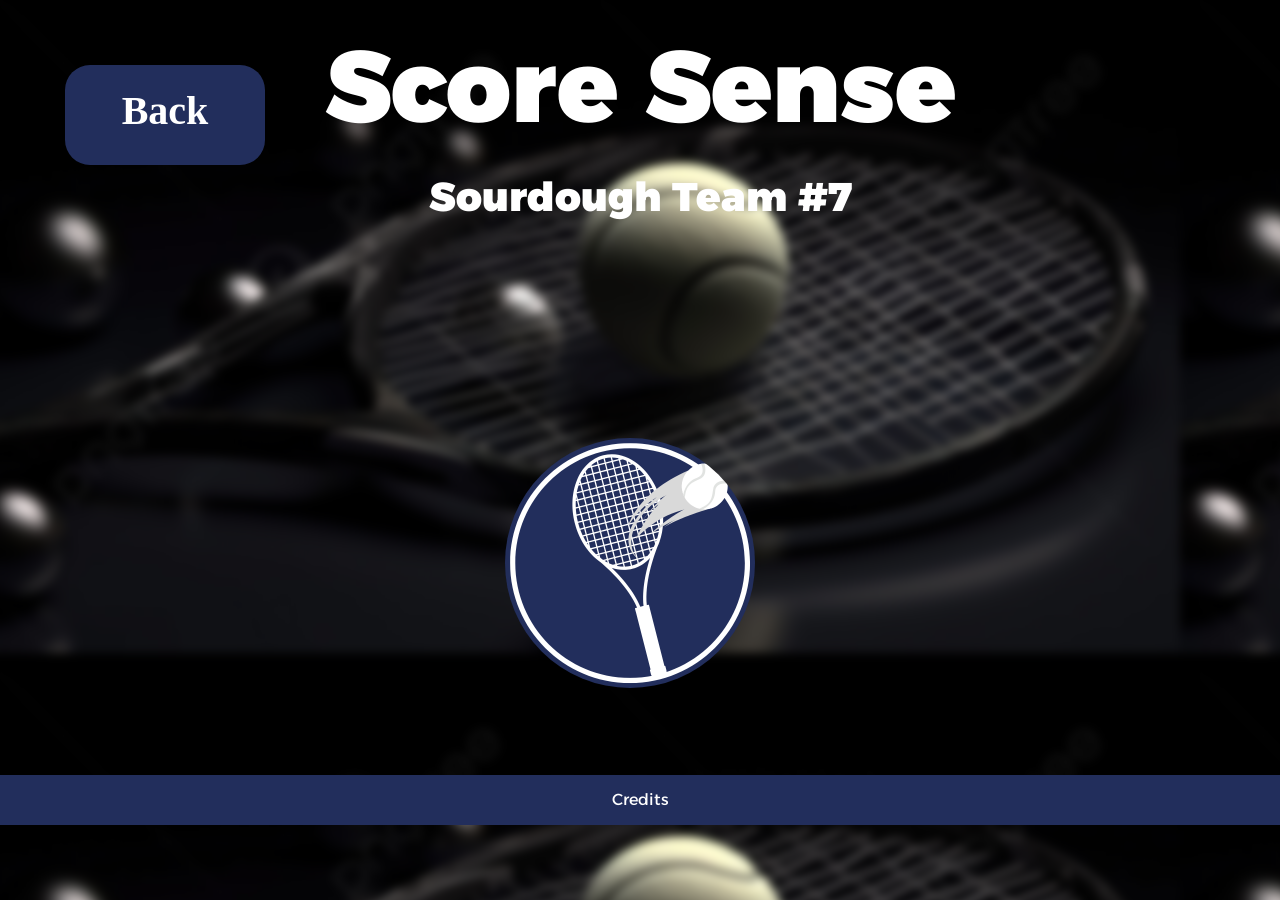
==== credits.html @ 2e9cf34e "upd" ====
<!DOCTYPE html>
<html lang="en">
    <head>
        <meta charset="UTF-8">
        <meta name="viewport" content="width=device-width, initial-scale=1.0">
        <meta http-equiv="X-UA-Compatible" content="ie=edge">
        <link rel="icon" href="gb.png" type="image/x-icon">
        <link href='https://fonts.googleapis.com/css?family=Alexandria' rel='stylesheet'>

        <title>Score Sense - Instructions</title>
        <link rel="stylesheet" href="credits.css">
    </head>
    <body>
        <main>
            <div class="background_image"></div>

            <h1>Score Sense</h1>

            <h2>Sourdough Team #7</h2>

            <a href="index.html" class="back">Back</a>

            <img src="gb.png" alt="logo" class="logo">
        </main>
        <footer>
            <a href="credits.html" class="footer_text">Credits</a>
        </footer>
    </body>
</html>
---- credits.css ----
body {
    background-color: black;
}

.background_image {
    position: fixed;
    top: -20px;
    left: -20px;
    z-index: -2;
    display: block;
    background-image: url("score-sense-background.jpg");
    width: 1920px;
    height: 1200px;
    -webkit-filter: blur(5px);
    -moz-filter: blur(5px);
    -o-filter: blur(5px);
    -ms-filter: blur(5px);
    filter: blur(5px);
}

* {
    margin: 0px;
    padding: 0;
}

h1 {
    margin: 25px;
    font-size: 100px;
    font-family: alexandria;
    font-weight: 900;
    color: white;
    text-align: center;
}

h2 {
    font-size: 40px;
    font-family: alexandria;
    font-weight: 900;
    color: white;
    text-align: center;
}

.logo {
    width: 250px;
    height: 250px;
    border-radius: 150px;
    position: absolute;
    top: 437.5px;
    left: 505px;
}

.back {
    position: absolute;
    top: 65px;
    left: 65px;
    border-radius: 25px;
    width: 200px;
    height: 100px;
    background-color: rgb(34,46,92);
    color: white;
    text-align: center;
    font-weight: 900;
    font-family: verdana;
    font-size: 40px;
    line-height: 92.5px;
    text-decoration: none;
}

.back:hover {
    background: rgb(26,32,59);
}

.hide {
    display: none;
}

footer {
    position: absolute;
    top: 775px;
    left: 50%;
    transform: translateX(-50%);
    height: 50px;
    width: 100%;
    background-color: rgb(34,46,92);
}

.footer_text {
    color: white;
    font-family: alexandria;
    position: absolute;
    left: 50%;
    transform: translateX(-50%);
    top: 15px;
    text-decoration: none;
}
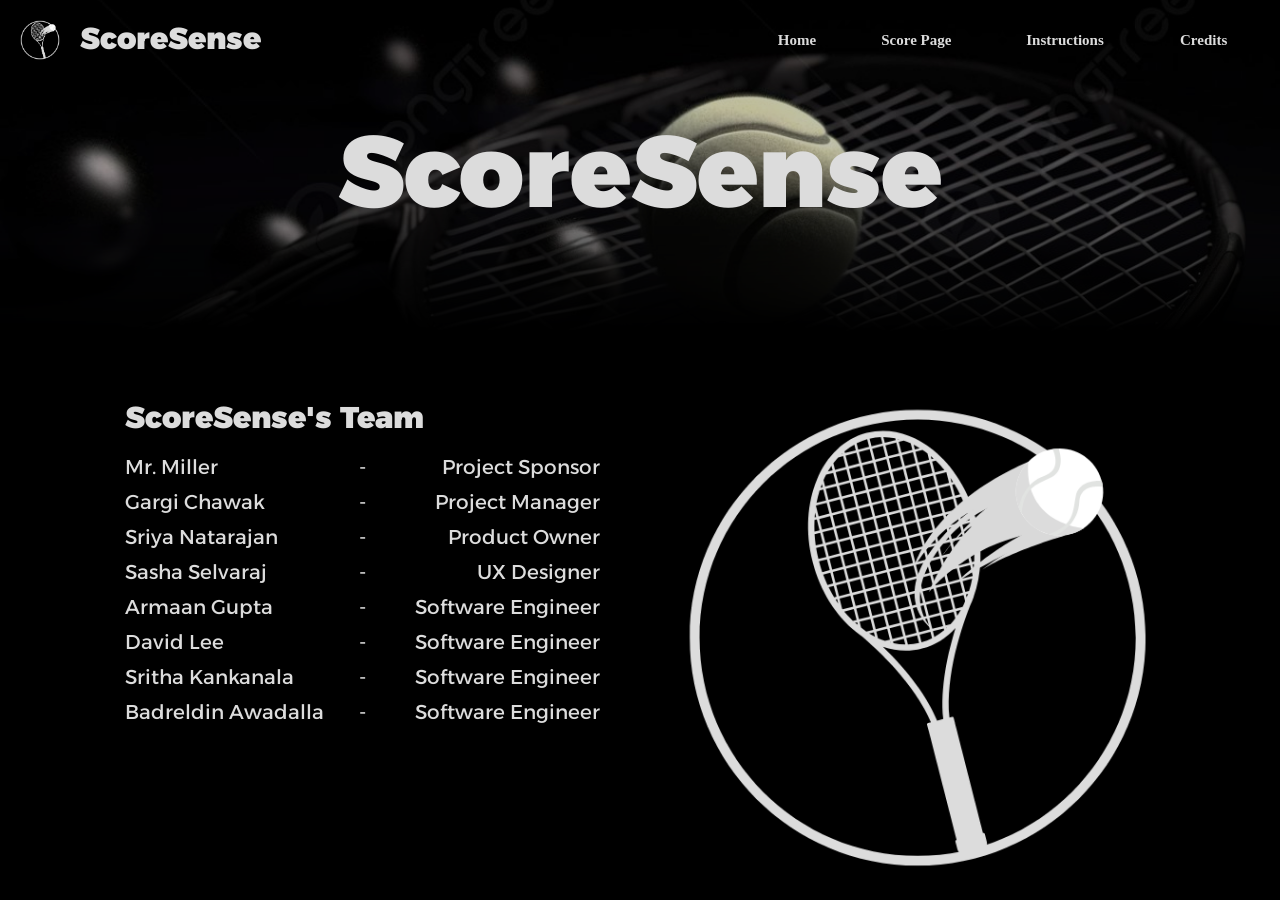
==== commit 15e2c9bf: "finished" ====
--- a/credits.html
+++ b/credits.html
@@ -7,23 +7,79 @@
         <link rel="icon" href="gb.png" type="image/x-icon">
         <link href='https://fonts.googleapis.com/css?family=Alexandria' rel='stylesheet'>
 
-        <title>Score Sense - Instructions</title>
+        <title>ScoreSense - Instructions</title>
         <link rel="stylesheet" href="credits.css">
     </head>
     <body>
+        <header>
+            <h1>ScoreSense</h1>
+            <img src="score-sense-background.jpg" class="background_image">
+
+            <img src="gb.png" alt="logo" class="small_logo">
+            <p class="small_title">ScoreSense</p>
+            <a href="index.html">
+                <button class="home_button"></button>
+            </a>
+
+            <a href="index.html" class="link home_link">
+                <p class="home_text">Home</p>
+            </a>
+
+            <a href="score_page.html" class="link score_page_link">
+                <p class="score_page_text">Score Page</p>
+            </a>
+
+            <a href="instructions.html" class="link instructions_link">
+                <p class="instructions_text">Instructions</p>
+            </a>
+
+            <a href="credits.html" class="link credits_link">
+                <p class="credits_text">Credits</p>
+            </a>
+        </header>
         <main>
-            <div class="background_image"></div>
+            <img src="gb.png" alt="logo" class="big_logo">
 
-            <h1>Score Sense</h1>
+            <div class="credits_header">
+                <p class="credits_header_text">ScoreSense's Team</p>
+            </div>
 
-            <h2>Sourdough Team #7</h2>
-
-            <a href="index.html" class="back">Back</a>
-
-            <img src="gb.png" alt="logo" class="logo">
+            <div class="credits_content_dash">
+                <p class="credits_content_dash_text">
+                    -<br>
+                    -<br>
+                    -<br>
+                    -<br>
+                    -<br>
+                    -<br>
+                    -<br>
+                    -
+                </p>
+            </div>
+            <div class="credits_content_role">
+                <p class="credits_content_role_text">
+                    Project Sponsor<br>
+                    Project Manager<br>
+                    Product Owner<br>
+                    UX Designer<br>
+                    Software Engineer<br>
+                    Software Engineer<br>
+                    Software Engineer<br>
+                    Software Engineer
+                </p>
+            </div>
+            <div class="credits_content_name">
+                <p class="credits_content_name_text">
+                    Mr. Miller<br>
+                    Gargi Chawak<br>
+                    Sriya Natarajan<br>
+                    Sasha Selvaraj<br>
+                    Armaan Gupta<br>
+                    David Lee<br>
+                    Sritha Kankanala<br>
+                    Badreldin Awadalla
+                </p>
+            </div>
         </main>
-        <footer>
-            <a href="credits.html" class="footer_text">Credits</a>
-        </footer>
-    </body>
+</body>
 </html>
--- a/credits.css
+++ b/credits.css
@@ -3,19 +3,13 @@
 }
 
 .background_image {
-    position: fixed;
-    top: -20px;
-    left: -20px;
+    position: absolute;
+    top: -100px;
     z-index: -2;
     display: block;
-    background-image: url("score-sense-background.jpg");
-    width: 1920px;
-    height: 1200px;
-    -webkit-filter: blur(5px);
-    -moz-filter: blur(5px);
-    -o-filter: blur(5px);
-    -ms-filter: blur(5px);
-    filter: blur(5px);
+    width: 100%;
+    filter: brightness(75%);
+    mask-image: linear-gradient(to bottom, black 60%, transparent);
 }
 
 * {
@@ -24,72 +18,198 @@
 }
 
 h1 {
-    margin: 25px;
-    font-size: 100px;
-    font-family: alexandria;
-    font-weight: 900;
-    color: white;
-    text-align: center;
-}
-
-h2 {
-    font-size: 40px;
-    font-family: alexandria;
-    font-weight: 900;
-    color: white;
-    text-align: center;
-}
-
-.logo {
-    width: 250px;
-    height: 250px;
-    border-radius: 150px;
-    position: absolute;
-    top: 437.5px;
-    left: 505px;
-}
-
-.back {
-    position: absolute;
-    top: 65px;
-    left: 65px;
-    border-radius: 25px;
-    width: 200px;
-    height: 100px;
-    background-color: rgb(34,46,92);
-    color: white;
-    text-align: center;
-    font-weight: 900;
-    font-family: verdana;
-    font-size: 40px;
-    line-height: 92.5px;
-    text-decoration: none;
-}
-
-.back:hover {
-    background: rgb(26,32,59);
-}
-
-.hide {
-    display: none;
-}
-
-footer {
-    position: absolute;
-    top: 775px;
+    position: absolute;
+    top: 110px;
     left: 50%;
     transform: translateX(-50%);
-    height: 50px;
-    width: 100%;
-    background-color: rgb(34,46,92);
-}
-
-.footer_text {
-    color: white;
-    font-family: alexandria;
-    position: absolute;
-    left: 50%;
-    transform: translateX(-50%);
-    top: 15px;
+    font-size: 100px;
+    font-family: alexandria;
+    font-weight: 900;
+    color: rgb(220,220,220);
+}
+
+.small_logo {
+    width: 40px;
+    height: 40px;
+    position: absolute;
+    top: 20px;
+    left: 20px;
+}
+
+.small_title {
+    position: absolute;
+    top: 20px;
+    left: 80px;
+    font-size: 30px;
+    font-family: alexandria;
+    font-weight: 900;
+    color: rgb(220,220,220);
+}
+
+.home_button {
+    background-color: transparent;
+    border: 0;
+    position: absolute;
+    width: 250px;
+    height: 40px;
+    top: 20px;
+    left: 20px;
+    cursor: pointer;
+    z-index: 2;
+}
+
+.link {
+    height: 40px;
+    color: rgb(220,220,220);
+    background-color: transparent;
+    text-align: center;
+    font-weight: 900;
+    font-family: verdana;
+    font-size: 15px;
+    position: absolute;
+    top: 190px;
     text-decoration: none;
+}
+
+.home_link {
+    width: 75px;
+    top: 20px;
+    right: 440px;
+}
+
+.home_link:hover {
+    background-color: rgb(30,30,30);
+}
+
+.home_text {
+    position: absolute;
+    top: 50%;
+    transform: translateY(-50%);
+    left: 17%;
+}
+
+.score_page_link {
+    width: 125px;
+    top: 20px;
+    right: 290px;
+}
+
+.score_page_link:hover {
+    background-color: rgb(30,30,30);
+}
+
+.score_page_text {
+    position: absolute;
+    top: 50%;
+    transform: translateY(-50%);
+    left: 13%;
+}
+
+.instructions_link {
+    width: 125px;
+    top: 20px;
+    right: 140px;
+}
+
+.instructions_link:hover {
+    background-color: rgb(30,30,30);
+}
+
+.instructions_text {
+    position: absolute;
+    top: 50%;
+    transform: translateY(-50%);
+    left: 9%;
+}
+
+.credits_link {
+    width: 100px;
+    top: 20px;
+    right: 20px;
+}
+
+.credits_link:hover {
+    background-color: rgb(30,30,30);
+}
+
+.credits_text {
+    position: absolute;
+    top: 50%;
+    transform: translateY(-50%);
+    left: 20%;
+}
+
+.big_logo {
+    width: 475px;
+    height: 475px;
+    position: absolute;
+    top: 400px;
+    right: 125px;
+}
+
+.credits_header {
+    width: 475px;
+    height: 35px;
+    position: absolute;
+    top: 400px;
+    left: 125px;
+    font-size: 30px;
+    font-family: alexandria;
+    font-weight: 900;
+    color: rgb(220,220,220);
+}
+
+.credits_header_text {
+    line-height: 35px;
+}
+
+.credits_content_name {
+    width: 475px;
+    height: 450px;
+    position: absolute;
+    top: 450px;
+    left: 125px;
+}
+
+.credits_content_role {
+    width: 475px;
+    height: 450px;
+    position: absolute;
+    top: 450px;
+    left: 125px;
+}
+
+.credits_content_dash {
+    width: 475px;
+    height: 450px;
+    position: absolute;
+    top: 450px;
+    left: 125px;
+}
+
+.credits_content_name_text {
+    font-size: 20px;
+    font-family: alexandria;
+    font-weight: 400;
+    color: rgb(220,220,220);
+    line-height: 35px;
+    text-align: left;
+}
+
+.credits_content_role_text {
+    font-size: 20px;
+    font-family: alexandria;
+    font-weight: 400;
+    color: rgb(220,220,220);
+    line-height: 35px;
+    text-align: right;
+}
+
+.credits_content_dash_text {
+    font-size: 20px;
+    font-family: alexandria;
+    font-weight: 400;
+    color: rgb(220,220,220);
+    line-height: 35px;
+    text-align: center;
 }
